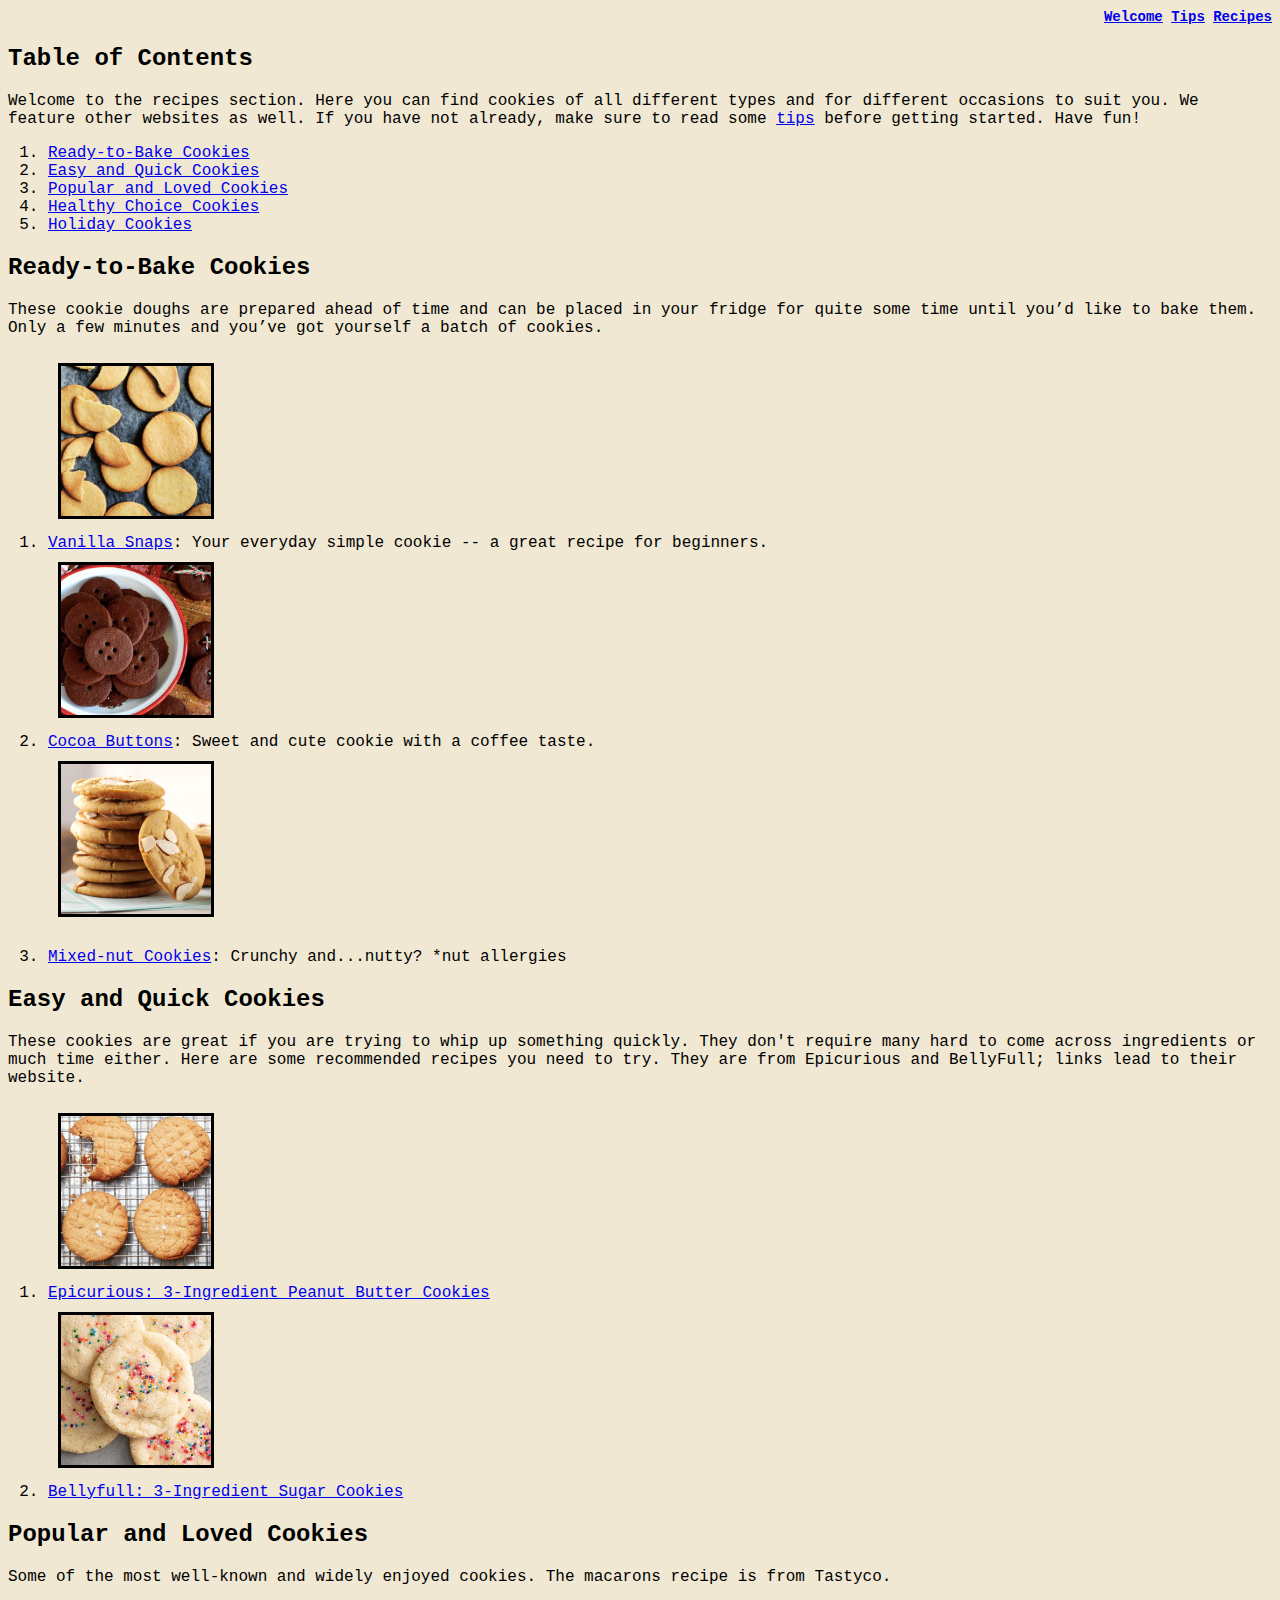
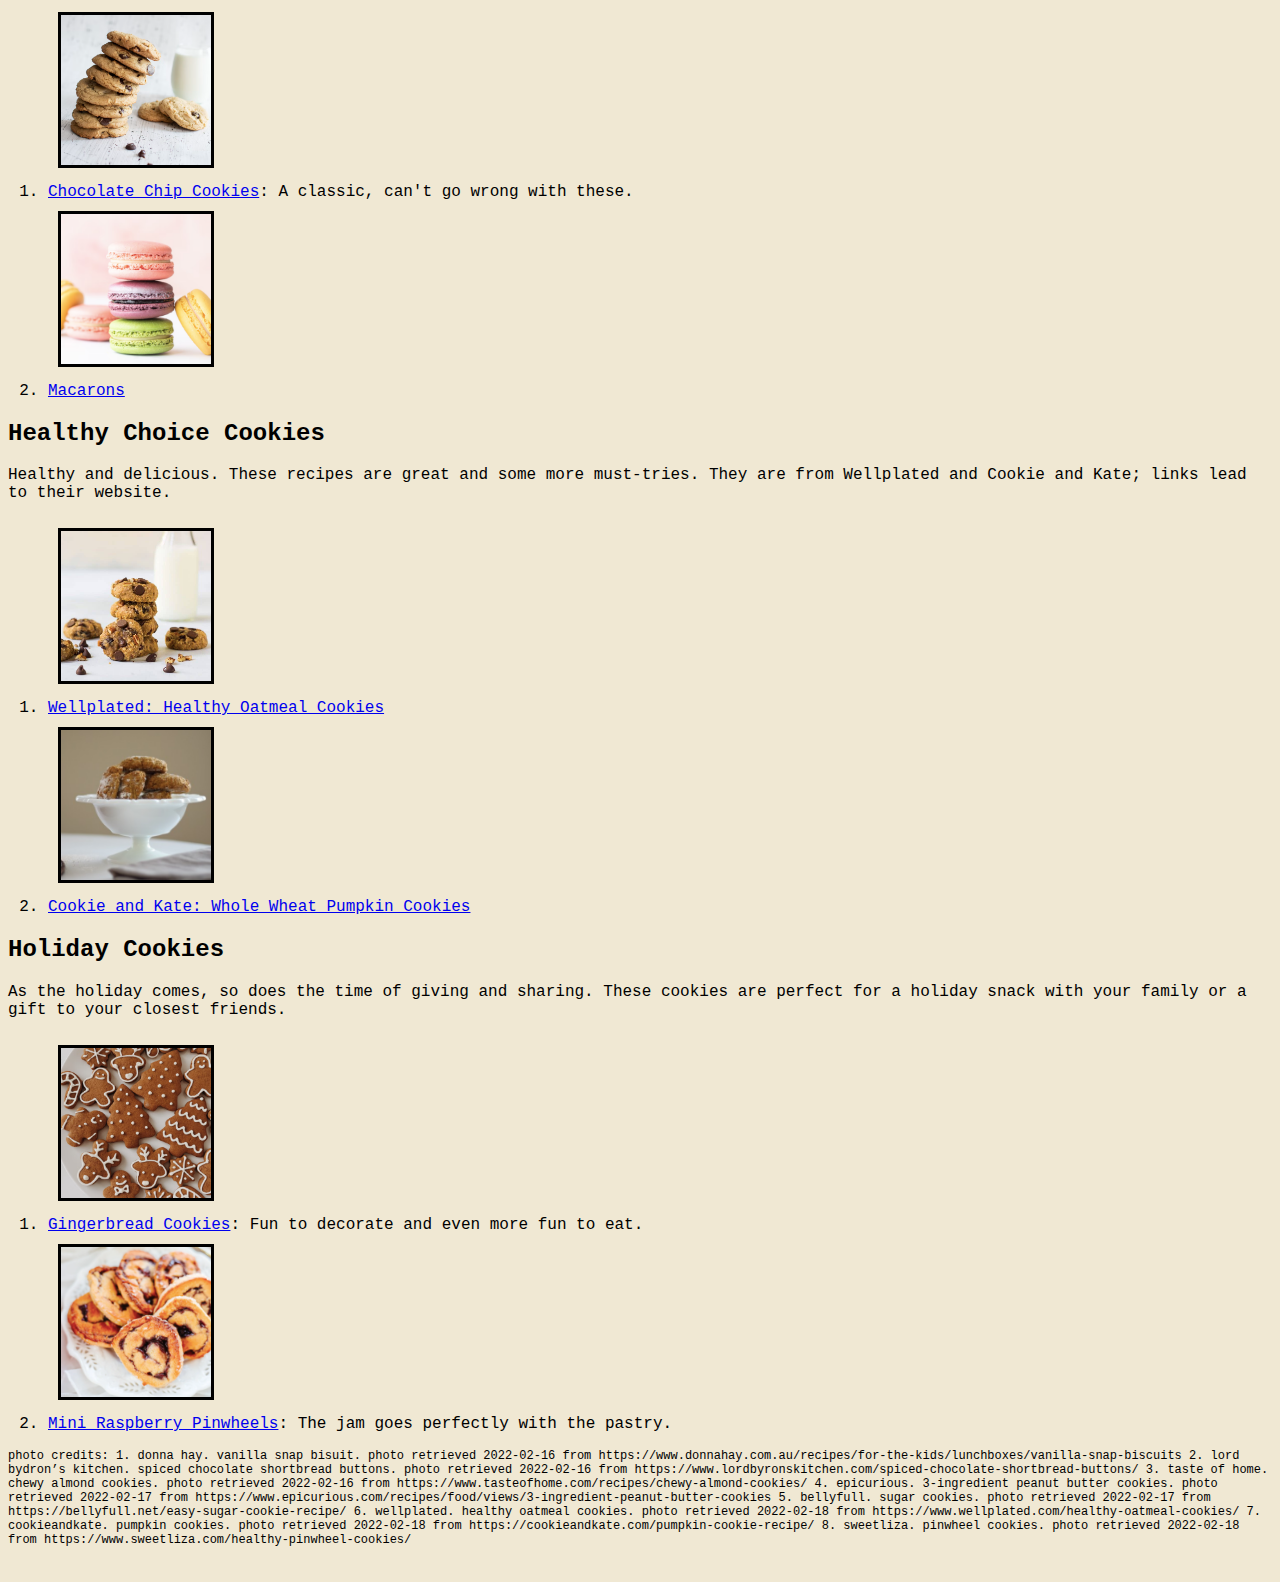
==== cookierecipes.html @ 5f048d96 "Add files via upload" ====
<!doctype html>
<html>
	
	<head>
		<meta charset="UTF-8">
		<title>the greatest cookie website: recipes</title>
		<link rel="stylesheet" type="text/css" href="cookierecipes.css"/>
	</head>

	<body>
		<h1>
			<a href="index.html">Welcome</a>
			<a href="cookietips.html">Tips</a>
			<a href="cookierecipes.html"> Recipes</a>
		</h1>

		<h2>Table of Contents</h2>
		<p>Welcome to the recipes section. Here you can find cookies of all different types and for different occasions to suit you. We feature other websites as well. If you have not already&comma; make sure to read some <a href="cookietips.html">tips</a> before getting started. Have fun! </p>

		<ol>
			<li><a href="#readytobake">Ready-to-Bake Cookies</a></li>
			<li><a href="#easyandquick">Easy and Quick Cookies</a></li>
			<li><a href="#popularandloved">Popular and Loved Cookies</a></li>
			<li><a href="#healthy">Healthy Choice Cookies</a></li>
			<li><a href="#holiday">Holiday Cookies</a></li>
		</ol>

		<h2 id="readytobake">Ready-to-Bake Cookies</h2>
		<p>These cookie doughs are prepared ahead of time and can be placed in your fridge for quite some time until you&rsquo;d like to bake them. Only a few minutes and you&rsquo;ve got yourself a batch of cookies.</p>
		
		<ol>
		<img src="cookieimages/vanillasnaps.png" alt="photo of vanilla snaps cookies" height="150px">
			<li><a href="cookierecipes/vanillasnaps.html">Vanilla Snaps</a>: Your everyday simple cookie -- a great recipe for beginners.</li>
		<img src="cookieimages/cocoabuttons.png" alt="photo of cocoa buttons cookies" height="150px">
			<li><a href="cookierecipes/cocoabuttons.html">Cocoa Buttons</a>: Sweet and cute cookie with a coffee taste.</li>
		<img src="cookieimages/mixednut.jpg" alt="photo of mixed-nut cookies" height="150px">
			<li><p><a href="cookierecipes/mixednut.html">Mixed-nut Cookies</a>: Crunchy and...nutty? *nut allergies</p></li>
		</ol>
		
		<h2 id="easyandquick">Easy and Quick Cookies</h2>
		<p>These cookies are great if you are trying to whip up something quickly. They don't require many hard to come across ingredients or much time either. Here are some recommended recipes you need to try. They are from Epicurious and BellyFull; links lead to their website.</p>
		<ol>
		<img src="cookieimages/peanutbutter.png" alt="photo of peanut butter cookies" height="150px">
			<li><a href="https://www.epicurious.com/recipes/food/views/3-ingredient-peanut-butter-cookies">Epicurious: 3-Ingredient Peanut Butter Cookies</a></li>
		<img src="cookieimages/sugar.png" alt="photo of sugar cookies" height="150px">
			<li><a href="https://bellyfull.net/easy-sugar-cookie-recipe/">Bellyfull: 3-Ingredient Sugar Cookies</a></li>
		</ol>

		<h2 id="popularandloved">Popular and Loved Cookies</h2>
		<p>Some of the most well-known and widely enjoyed cookies. The macarons recipe is from Tastyco.</p>
		<ol>
		<img src="cookieimages/chocolatechip.png" alt="photo of chocolate chip cookes" height="150px">
			<li><a href="cookierecipes/chocolatechip.html">Chocolate Chip Cookies</a>: A classic&comma; can't go wrong with these.</li> 
		<img src="cookieimages/macarons.png" alt="photo of macarons" height="150px">
			<li><a href="https://tasty.co/recipe/macarons">Macarons</a></li>
		</ol>

		<h2 id="healthy">Healthy Choice Cookies</h2>
		<p>Healthy and delicious. These recipes are great and some more must-tries. They are from Wellplated and Cookie and Kate; links lead to their website.</p>
		
		<ol>
		<img src="cookieimages/oatmeal.png" alt="photo of healthy oatmeal cookies" height="150px">
			<li><a href="https://www.wellplated.com/healthy-oatmeal-cookies/">Wellplated: Healthy Oatmeal Cookies</a></li>
		<img src="cookieimages/pumpkin.png" alt="photo of whole wheat pumpking cookies" height="150px">
			<li><a href="https://cookieandkate.com/pumpkin-cookie-recipe/">Cookie and Kate: Whole Wheat Pumpkin Cookies</a></li>
		</ol>


		<h2 id="holiday">Holiday Cookies</h2>
		<p>As the holiday comes&comma; so does the time of giving and sharing. These cookies are perfect for a holiday snack with your family or a gift to your closest friends.</p>
		<ol>
		<img src="cookieimages/gingerbread.png" alt="photo of gingerbread cookies" height="150px">
			<li><a href="cookierecipes/gingerbread.html">Gingerbread Cookies</a>: Fun to decorate and even more fun to eat. </li>
		<img src="cookieimages/pinwheels.png" alt="photo of raspberry pinwheels" height="150px">
			<li><a href="cookierecipes/pinwheels.html">Mini Raspberry Pinwheels</a>: The jam goes perfectly with the pastry.</li>
		</ol>

		<p id="credits">
			photo credits: 1. donna hay. vanilla snap bisuit. photo retrieved 2022-02-16 from https://www.donnahay.com.au/recipes/for-the-kids/lunchboxes/vanilla-snap-biscuits 2. lord bydron&rsquo;s kitchen. spiced chocolate shortbread buttons. photo retrieved 2022-02-16 from https://www.lordbyronskitchen.com/spiced-chocolate-shortbread-buttons/ 3. taste of home. chewy almond cookies. photo retrieved 2022-02-16 from https://www.tasteofhome.com/recipes/chewy-almond-cookies/ 4. epicurious. 3-ingredient peanut butter cookies. photo retrieved 2022-02-17 from https://www.epicurious.com/recipes/food/views/3-ingredient-peanut-butter-cookies 5. bellyfull. sugar cookies. photo retrieved 2022-02-17 from https://bellyfull.net/easy-sugar-cookie-recipe/ 6. wellplated. healthy oatmeal cookies. photo retrieved 2022-02-18 from https://www.wellplated.com/healthy-oatmeal-cookies/ 7. cookieandkate. pumpkin cookies. photo retrieved 2022-02-18 from https://cookieandkate.com/pumpkin-cookie-recipe/ 8. sweetliza. pinwheel cookies. photo retrieved 2022-02-18 from https://www.sweetliza.com/healthy-pinwheel-cookies/
		</p>
	</body>
</html>
---- cookierecipes.css ----
body
{
	font-family: monospace;
	font-size: 16px;
	background-color: rgb(240, 232, 211); /*i put the background colour as this to match the cookie subject*/ 
}

h1
{
	font-size: 14px;
	text-align: right;
}

#credits
{
	font-size: 12px;
}

img
{
	border-color: black;
	border-width: medium;
	border-style: solid;
	margin: 10px;
}
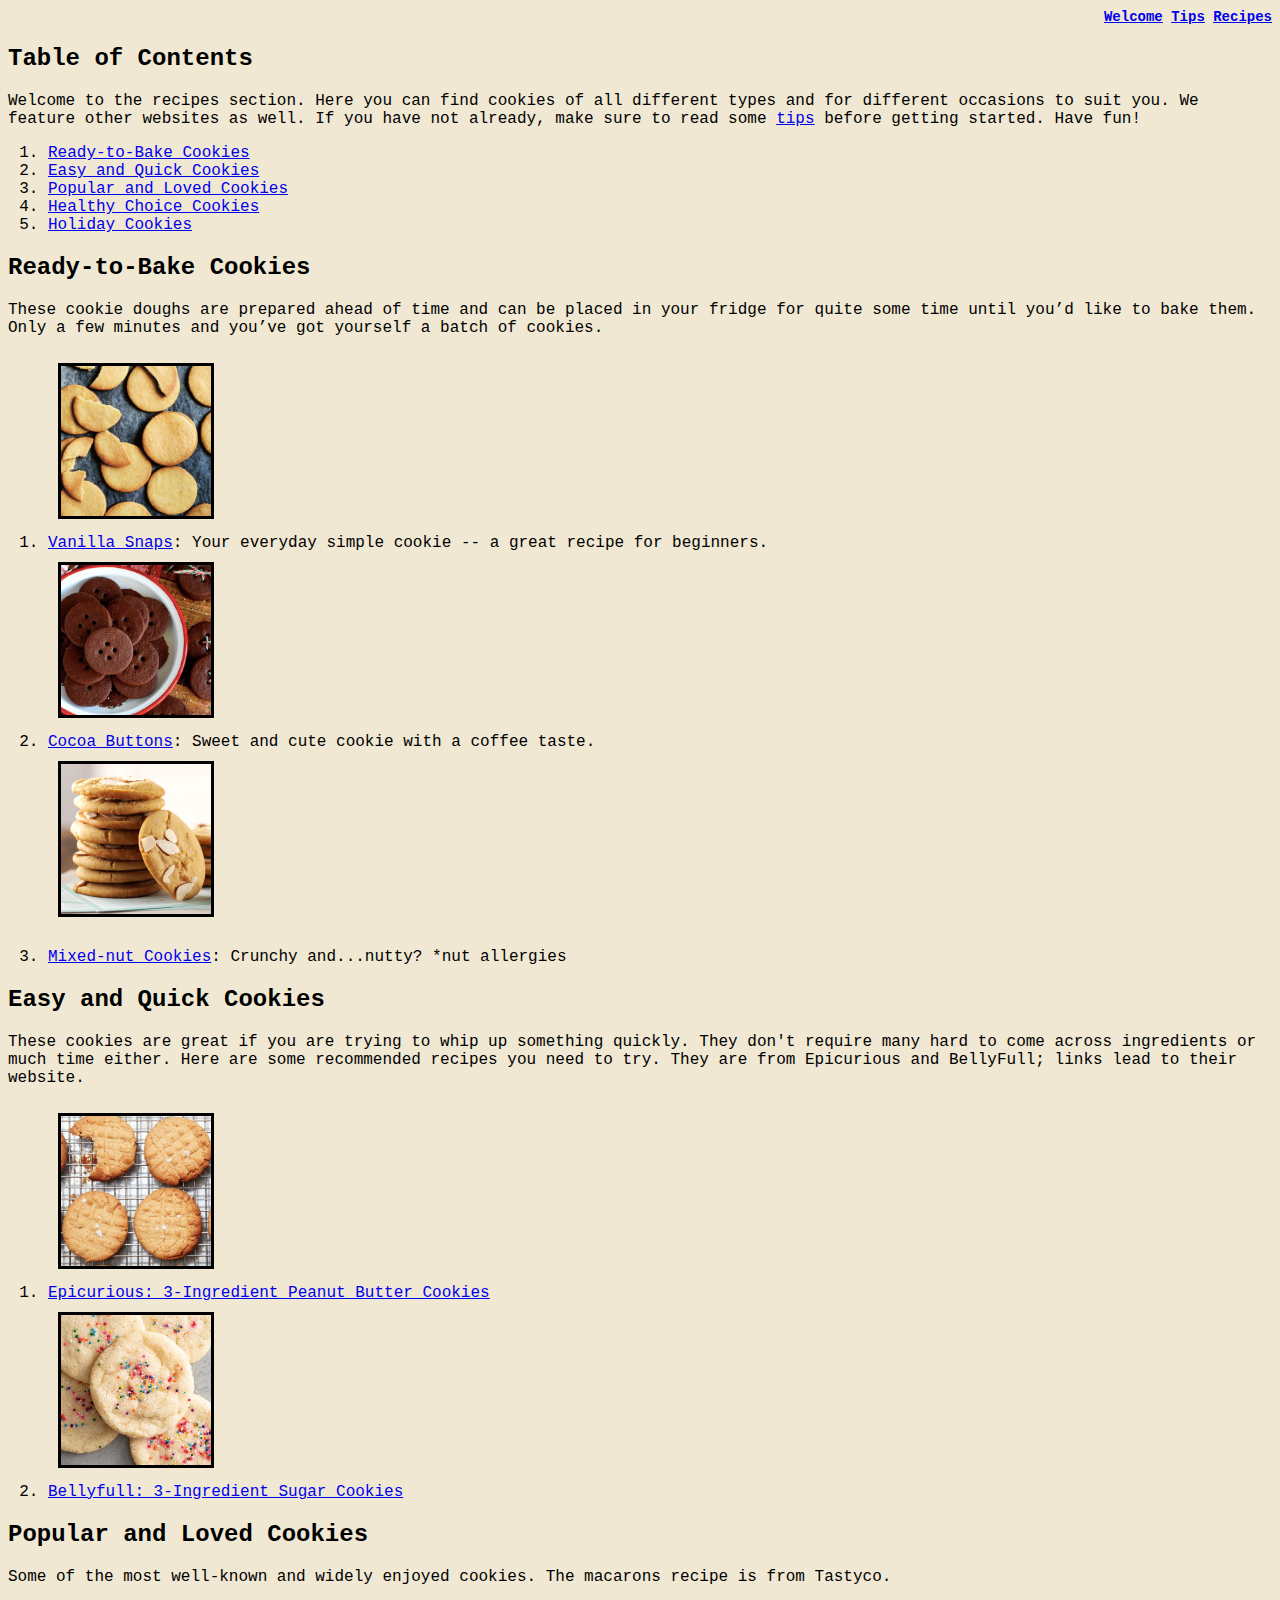
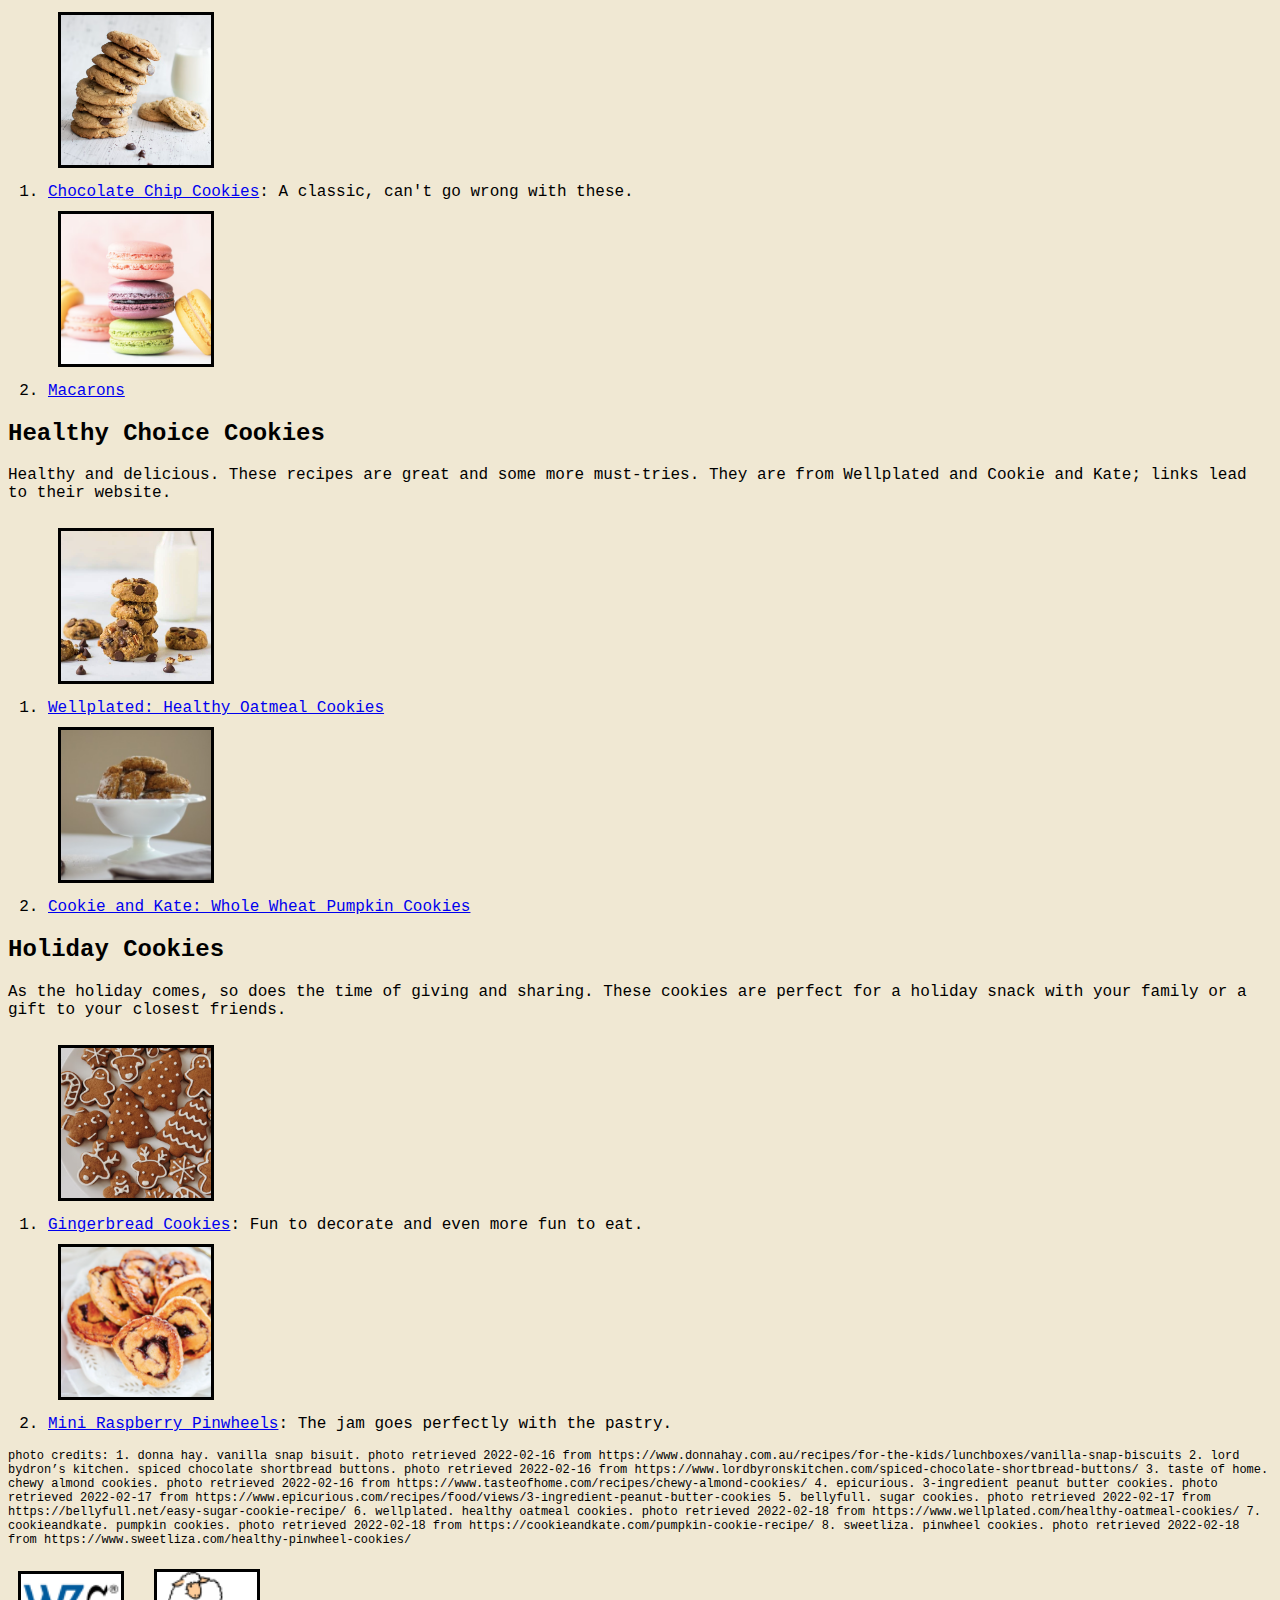
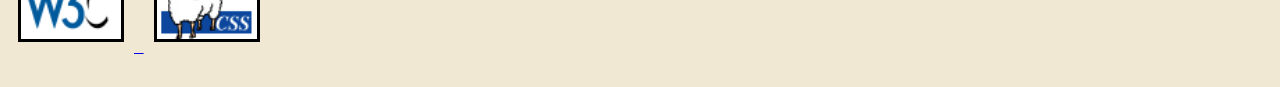
==== commit 66057de3: "Update cookierecipes.html" ====
--- a/cookierecipes.html
+++ b/cookierecipes.html
@@ -78,5 +78,12 @@
 		<p id="credits">
 			photo credits: 1. donna hay. vanilla snap bisuit. photo retrieved 2022-02-16 from https://www.donnahay.com.au/recipes/for-the-kids/lunchboxes/vanilla-snap-biscuits 2. lord bydron&rsquo;s kitchen. spiced chocolate shortbread buttons. photo retrieved 2022-02-16 from https://www.lordbyronskitchen.com/spiced-chocolate-shortbread-buttons/ 3. taste of home. chewy almond cookies. photo retrieved 2022-02-16 from https://www.tasteofhome.com/recipes/chewy-almond-cookies/ 4. epicurious. 3-ingredient peanut butter cookies. photo retrieved 2022-02-17 from https://www.epicurious.com/recipes/food/views/3-ingredient-peanut-butter-cookies 5. bellyfull. sugar cookies. photo retrieved 2022-02-17 from https://bellyfull.net/easy-sugar-cookie-recipe/ 6. wellplated. healthy oatmeal cookies. photo retrieved 2022-02-18 from https://www.wellplated.com/healthy-oatmeal-cookies/ 7. cookieandkate. pumpkin cookies. photo retrieved 2022-02-18 from https://cookieandkate.com/pumpkin-cookie-recipe/ 8. sweetliza. pinwheel cookies. photo retrieved 2022-02-18 from https://www.sweetliza.com/healthy-pinwheel-cookies/
 		</p>
+		
+		<a href="http://validator.w3.org/check?uri=https://vivpeng.github.io/home/cookierecipes.html">
+			<img src="w3c.png" width="100" alt="HTML5 Validator">
+		</a>
+		<a href="http://jigsaw.w3.org/css-validator/validator?uri=https://vivpeng.github.io/home/cookierecipes.css">
+			<img src="css.png" width="100" alt="CSS Validator">
+		</a>
 	</body>
-</html>+</html>
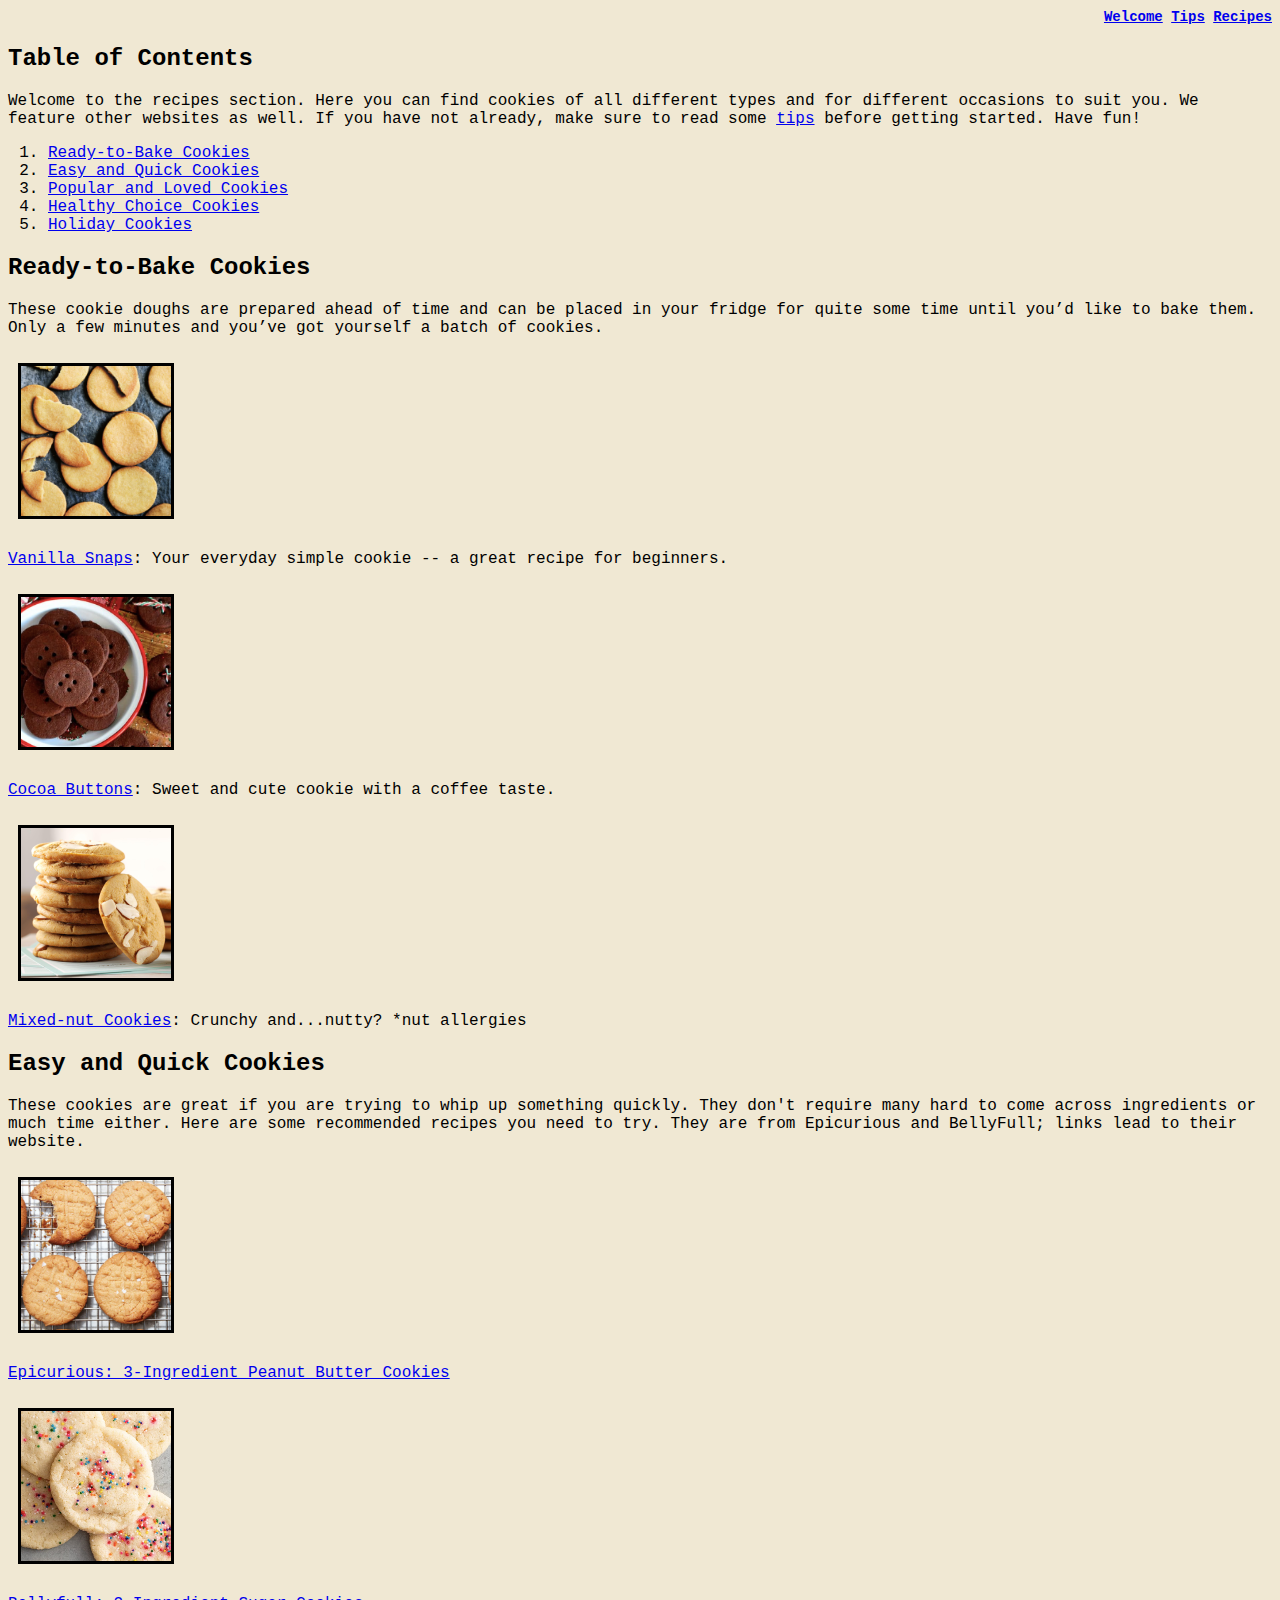
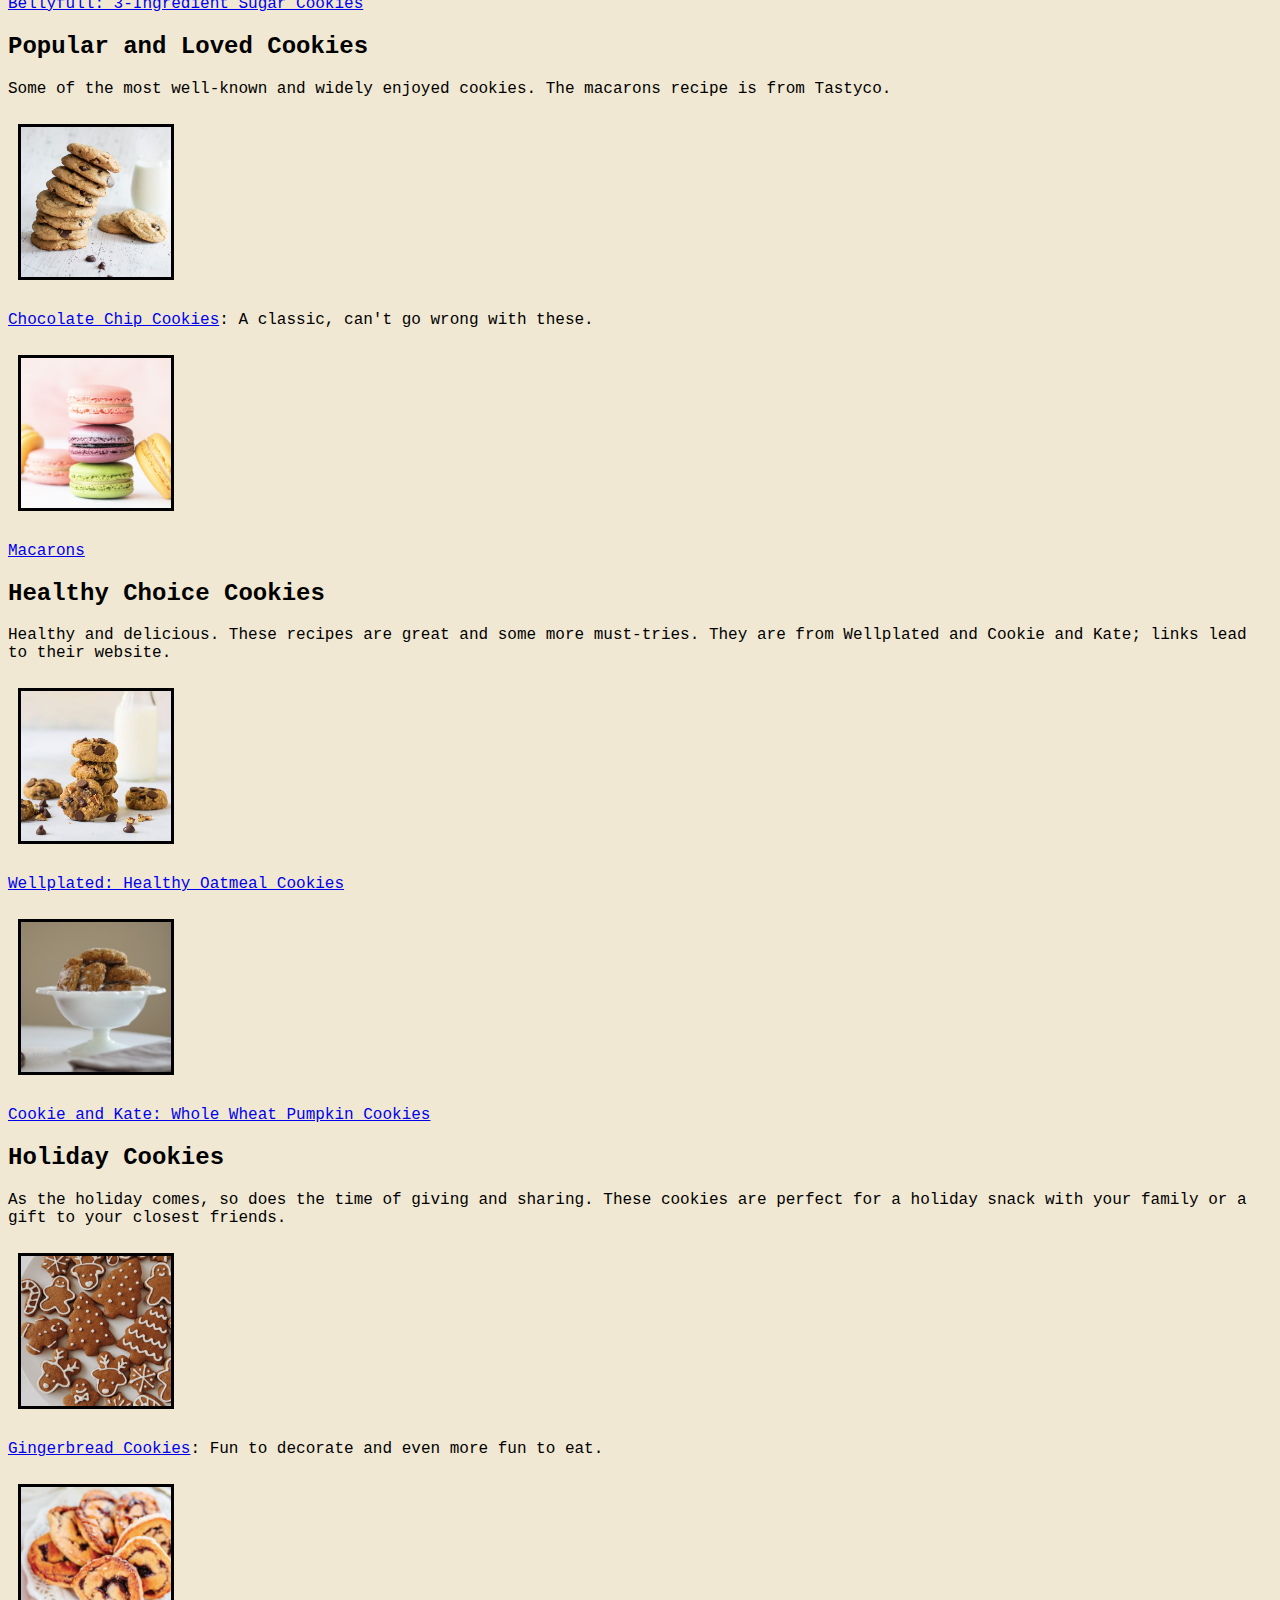
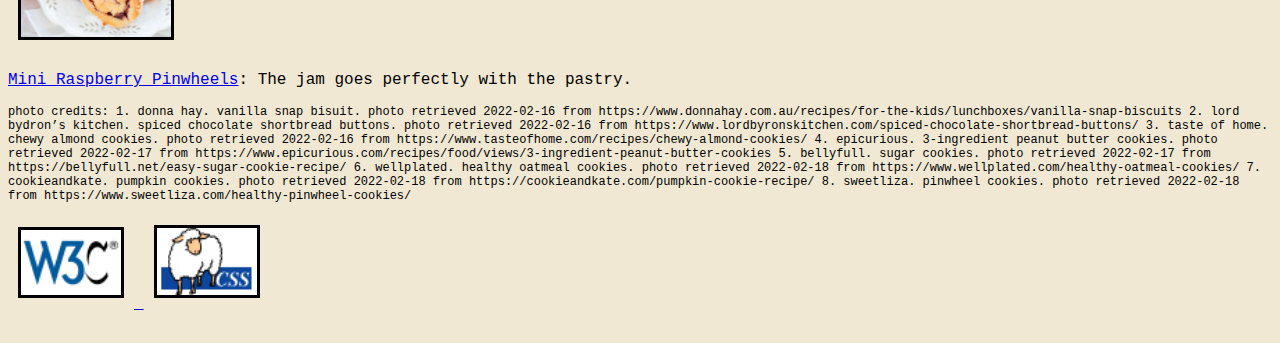
==== commit af336ac5: "Update cookierecipes.html" ====
--- a/cookierecipes.html
+++ b/cookierecipes.html
@@ -28,52 +28,50 @@
 		<h2 id="readytobake">Ready-to-Bake Cookies</h2>
 		<p>These cookie doughs are prepared ahead of time and can be placed in your fridge for quite some time until you&rsquo;d like to bake them. Only a few minutes and you&rsquo;ve got yourself a batch of cookies.</p>
 		
-		<ol>
-		<img src="cookieimages/vanillasnaps.png" alt="photo of vanilla snaps cookies" height="150px">
-			<li><a href="cookierecipes/vanillasnaps.html">Vanilla Snaps</a>: Your everyday simple cookie -- a great recipe for beginners.</li>
-		<img src="cookieimages/cocoabuttons.png" alt="photo of cocoa buttons cookies" height="150px">
-			<li><a href="cookierecipes/cocoabuttons.html">Cocoa Buttons</a>: Sweet and cute cookie with a coffee taste.</li>
-		<img src="cookieimages/mixednut.jpg" alt="photo of mixed-nut cookies" height="150px">
-			<li><p><a href="cookierecipes/mixednut.html">Mixed-nut Cookies</a>: Crunchy and...nutty? *nut allergies</p></li>
-		</ol>
+		<img src="cookieimages/vanillasnaps.png" alt="photo of vanilla snaps cookies" height="150">
+		<p><a href="cookierecipes/vanillasnaps.html">Vanilla Snaps</a>: Your everyday simple cookie -- a great recipe for beginners.</p>
+		
+		<img src="cookieimages/cocoabuttons.png" alt="photo of cocoa buttons cookies" height="150">
+		<p><a href="cookierecipes/cocoabuttons.html">Cocoa Buttons</a>: Sweet and cute cookie with a coffee taste.</p>
+		
+		<img src="cookieimages/mixednut.jpg" alt="photo of mixed-nut cookies" height="150">
+		<p><a href="cookierecipes/mixednut.html">Mixed-nut Cookies</a>: Crunchy and...nutty? *nut allergies</p>
 		
 		<h2 id="easyandquick">Easy and Quick Cookies</h2>
 		<p>These cookies are great if you are trying to whip up something quickly. They don't require many hard to come across ingredients or much time either. Here are some recommended recipes you need to try. They are from Epicurious and BellyFull; links lead to their website.</p>
-		<ol>
-		<img src="cookieimages/peanutbutter.png" alt="photo of peanut butter cookies" height="150px">
-			<li><a href="https://www.epicurious.com/recipes/food/views/3-ingredient-peanut-butter-cookies">Epicurious: 3-Ingredient Peanut Butter Cookies</a></li>
-		<img src="cookieimages/sugar.png" alt="photo of sugar cookies" height="150px">
-			<li><a href="https://bellyfull.net/easy-sugar-cookie-recipe/">Bellyfull: 3-Ingredient Sugar Cookies</a></li>
-		</ol>
+		
+		<img src="cookieimages/peanutbutter.png" alt="photo of peanut butter cookies" height="150">
+		<p><a href="https://www.epicurious.com/recipes/food/views/3-ingredient-peanut-butter-cookies">Epicurious: 3-Ingredient Peanut Butter Cookies</a></p>
+		
+		<img src="cookieimages/sugar.png" alt="photo of sugar cookies" height="150">
+		<p><a href="https://bellyfull.net/easy-sugar-cookie-recipe/">Bellyfull: 3-Ingredient Sugar Cookies</a></p>
 
 		<h2 id="popularandloved">Popular and Loved Cookies</h2>
 		<p>Some of the most well-known and widely enjoyed cookies. The macarons recipe is from Tastyco.</p>
-		<ol>
-		<img src="cookieimages/chocolatechip.png" alt="photo of chocolate chip cookes" height="150px">
-			<li><a href="cookierecipes/chocolatechip.html">Chocolate Chip Cookies</a>: A classic&comma; can't go wrong with these.</li> 
-		<img src="cookieimages/macarons.png" alt="photo of macarons" height="150px">
-			<li><a href="https://tasty.co/recipe/macarons">Macarons</a></li>
-		</ol>
+		
+		<img src="cookieimages/chocolatechip.png" alt="photo of chocolate chip cookes" height="150">
+		<p><a href="cookierecipes/chocolatechip.html">Chocolate Chip Cookies</a>: A classic&comma; can't go wrong with these.</p> 
+		
+		<img src="cookieimages/macarons.png" alt="photo of macarons" height="150">
+		<p><a href="https://tasty.co/recipe/macarons">Macarons</a></p>
 
 		<h2 id="healthy">Healthy Choice Cookies</h2>
 		<p>Healthy and delicious. These recipes are great and some more must-tries. They are from Wellplated and Cookie and Kate; links lead to their website.</p>
 		
-		<ol>
-		<img src="cookieimages/oatmeal.png" alt="photo of healthy oatmeal cookies" height="150px">
-			<li><a href="https://www.wellplated.com/healthy-oatmeal-cookies/">Wellplated: Healthy Oatmeal Cookies</a></li>
-		<img src="cookieimages/pumpkin.png" alt="photo of whole wheat pumpking cookies" height="150px">
-			<li><a href="https://cookieandkate.com/pumpkin-cookie-recipe/">Cookie and Kate: Whole Wheat Pumpkin Cookies</a></li>
-		</ol>
-
+		<img src="cookieimages/oatmeal.png" alt="photo of healthy oatmeal cookies" height="150">
+		<p><a href="https://www.wellplated.com/healthy-oatmeal-cookies/">Wellplated: Healthy Oatmeal Cookies</a></p>
+		
+		<img src="cookieimages/pumpkin.png" alt="photo of whole wheat pumpking cookies" height="150">
+		<p><a href="https://cookieandkate.com/pumpkin-cookie-recipe/">Cookie and Kate: Whole Wheat Pumpkin Cookies</a></p>
 
 		<h2 id="holiday">Holiday Cookies</h2>
 		<p>As the holiday comes&comma; so does the time of giving and sharing. These cookies are perfect for a holiday snack with your family or a gift to your closest friends.</p>
-		<ol>
-		<img src="cookieimages/gingerbread.png" alt="photo of gingerbread cookies" height="150px">
-			<li><a href="cookierecipes/gingerbread.html">Gingerbread Cookies</a>: Fun to decorate and even more fun to eat. </li>
-		<img src="cookieimages/pinwheels.png" alt="photo of raspberry pinwheels" height="150px">
-			<li><a href="cookierecipes/pinwheels.html">Mini Raspberry Pinwheels</a>: The jam goes perfectly with the pastry.</li>
-		</ol>
+		
+		<img src="cookieimages/gingerbread.png" alt="photo of gingerbread cookies" height="150">
+		<p><a href="cookierecipes/gingerbread.html">Gingerbread Cookies</a>: Fun to decorate and even more fun to eat. </p>
+		
+		<img src="cookieimages/pinwheels.png" alt="photo of raspberry pinwheels" height="150">
+		<p><a href="cookierecipes/pinwheels.html">Mini Raspberry Pinwheels</a>: The jam goes perfectly with the pastry.</p>
 
 		<p id="credits">
 			photo credits: 1. donna hay. vanilla snap bisuit. photo retrieved 2022-02-16 from https://www.donnahay.com.au/recipes/for-the-kids/lunchboxes/vanilla-snap-biscuits 2. lord bydron&rsquo;s kitchen. spiced chocolate shortbread buttons. photo retrieved 2022-02-16 from https://www.lordbyronskitchen.com/spiced-chocolate-shortbread-buttons/ 3. taste of home. chewy almond cookies. photo retrieved 2022-02-16 from https://www.tasteofhome.com/recipes/chewy-almond-cookies/ 4. epicurious. 3-ingredient peanut butter cookies. photo retrieved 2022-02-17 from https://www.epicurious.com/recipes/food/views/3-ingredient-peanut-butter-cookies 5. bellyfull. sugar cookies. photo retrieved 2022-02-17 from https://bellyfull.net/easy-sugar-cookie-recipe/ 6. wellplated. healthy oatmeal cookies. photo retrieved 2022-02-18 from https://www.wellplated.com/healthy-oatmeal-cookies/ 7. cookieandkate. pumpkin cookies. photo retrieved 2022-02-18 from https://cookieandkate.com/pumpkin-cookie-recipe/ 8. sweetliza. pinwheel cookies. photo retrieved 2022-02-18 from https://www.sweetliza.com/healthy-pinwheel-cookies/
